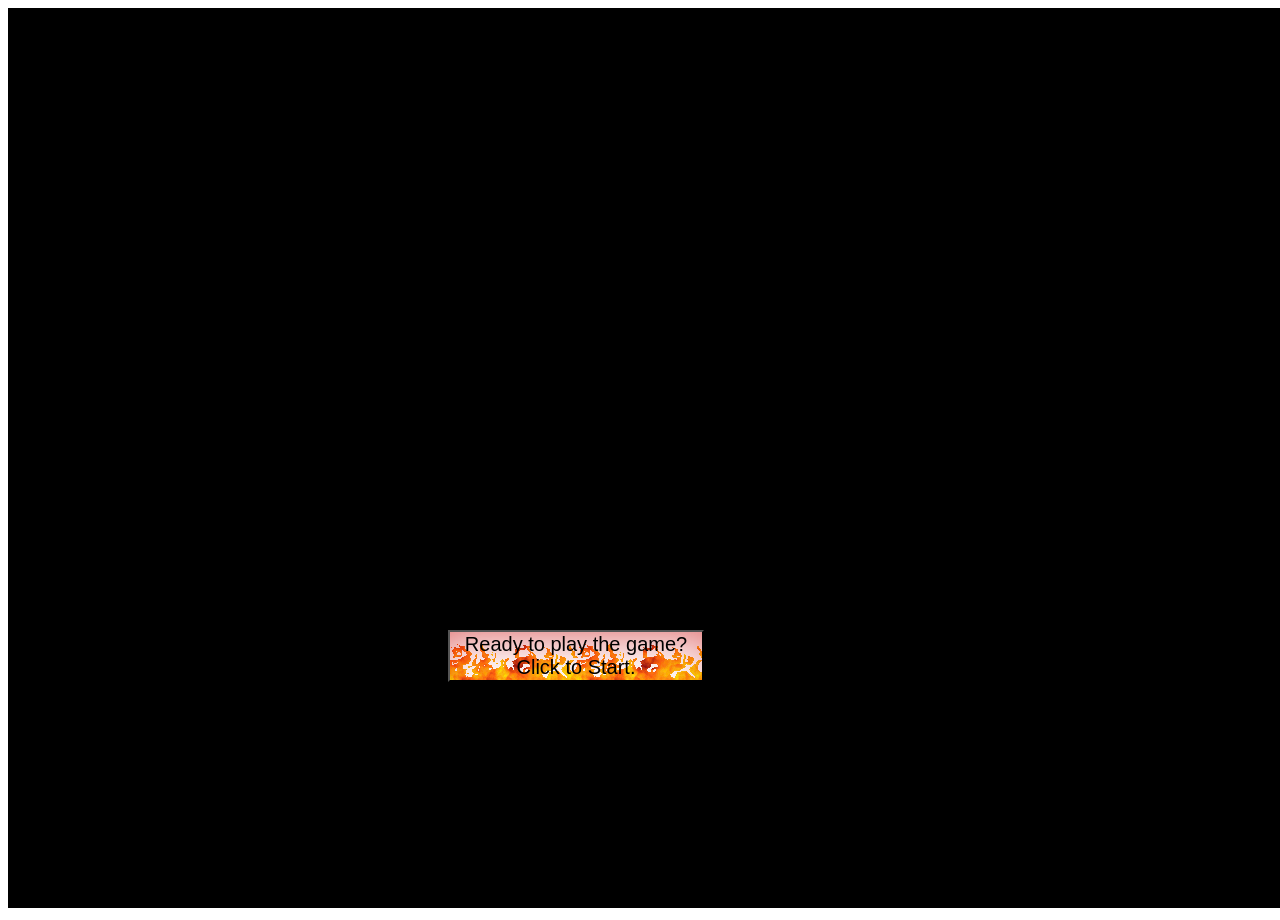
==== Final_Project/My Code/index.html @ 43d09ff5 "Initial Changes" ====
<!doctype html>
<script src="code/game.js"></script>
<script src="code/game_levels.js"></script>
<script src="code/Canvas_Animation.js"></script>

<link rel="stylesheet" href="css/game.css">

<body>
	<canvas id = 'canvas' width = 500 height = 500 style="z-index: 1" ></canvas>
	
	<button id="startButton" type="submit" onclick='runTheGame()'>Ready to play the game? Click to Start.</button>
  <script>
    
	function runTheGame()
	{
		var canvasRef = document.getElementById('canvas');
		var buttonRef = document.getElementById('startButton');
		buttonRef.style.visibility = 'hidden';
		canvasRef.remove();
		runGame(GAME_LEVELS, DOMDisplay);
	}
	
  </script>
</body>
---- Final_Project/My Code/css/game.css ----
.background    { background: rgb(135,206,235);
                 table-layout: fixed;
                 border-spacing: 0;   }
.background td { padding: 0;          }
.lava{ background-image: url("http://vignette3.wikia.nocookie.net/tibia/images/a/aa/Lava.gif/revision/latest?cb=20141116212949&path-prefix=en"); 
				
}
.wall{ background-image: url("http://www.artist-reference.com/wp-content/uploads/2011/03/TRU_TEXTURES_SEAMLESS-MOSSY_STONE_sample.png");  
}

.actor  { position: absolute;  }
.death { background-image: url("http://img05.deviantart.net/1464/i/2011/312/f/6/neon_green_powder_texture_i_by_melyssah6_stock-d4fiemj.jpg") }
.coin   { background-image: url("http://orig03.deviantart.net/dab6/f/2007/241/a/2/golden_texture_by_japanstocks.jpg"); }
.player { background: white; }
.enemy {background: url(http://cdn.bulbagarden.net/upload/9/9d/Dream_Iron_Ball_Sprite.png); 
	   padding: 1px;
	   background-repeat: no-repeat;
	   box-shadow: inset  0px  1px 1px black, inset 0px  1px 1px black, 0px  1px 1px black, 0px  1px 1px black,;
	   border-radius: 9px; }


.game {
  overflow: hidden;
  max-width: 600px;
  max-height: 450px;
  position: relative;
}
.lost .player {
  background: rgb(160, 64, 64);
}
.won .player {
		background-image:("http://yesiamcheap.com/wordpress/wp-content/uploads/2012/12/youwon1.gif");
		background-position: center;
}
#startButton {
	font-family:'Arial';
	font-size: 20px;
	z-index: 2;
	position: absolute;
	width: 20%;
	background: white;
	box-shadow: inset 0 25px 55px -25px rgba(200,0,0,0.7);
	background-image: url(fire.gif);
	background-position: -3px -25px;
	top:70%;
	right: 45%;
}
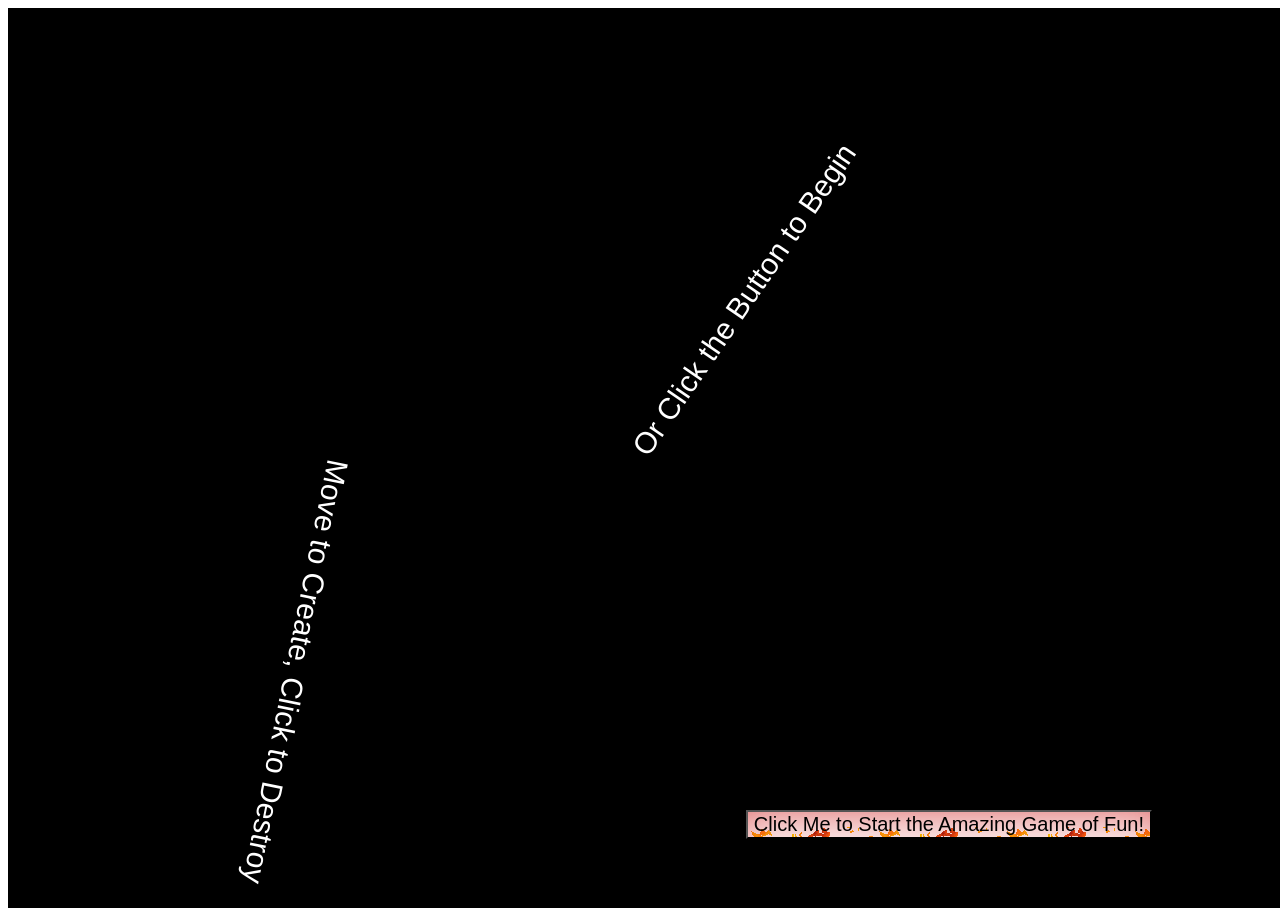
==== commit 3165bd54: "2nd Modify Add button and modified start screen" ====
--- a/Final_Project/My Code/index.html
+++ b/Final_Project/My Code/index.html
@@ -8,7 +8,7 @@
 <body>
 	<canvas id = 'canvas' width = 500 height = 500 style="z-index: 1" ></canvas>
 	
-	<button id="startButton" type="submit" onclick='runTheGame()'>Ready to play the game? Click to Start.</button>
+	<button id="startButton" type="submit" onclick='runTheGame()'> Click Me to Start the Amazing Game of Fun! </button>
   <script>
     
 	function runTheGame()
--- a/Final_Project/My Code/css/game.css
+++ b/Final_Project/My Code/css/game.css
@@ -37,11 +37,11 @@
 	font-size: 20px;
 	z-index: 2;
 	position: absolute;
-	width: 20%;
+	Max-width: 100%;
 	background: white;
 	box-shadow: inset 0 25px 55px -25px rgba(200,0,0,0.7);
 	background-image: url(fire.gif);
 	background-position: -3px -25px;
-	top:70%;
-	right: 45%;
+	top:90%;
+	right: 10%;
 }
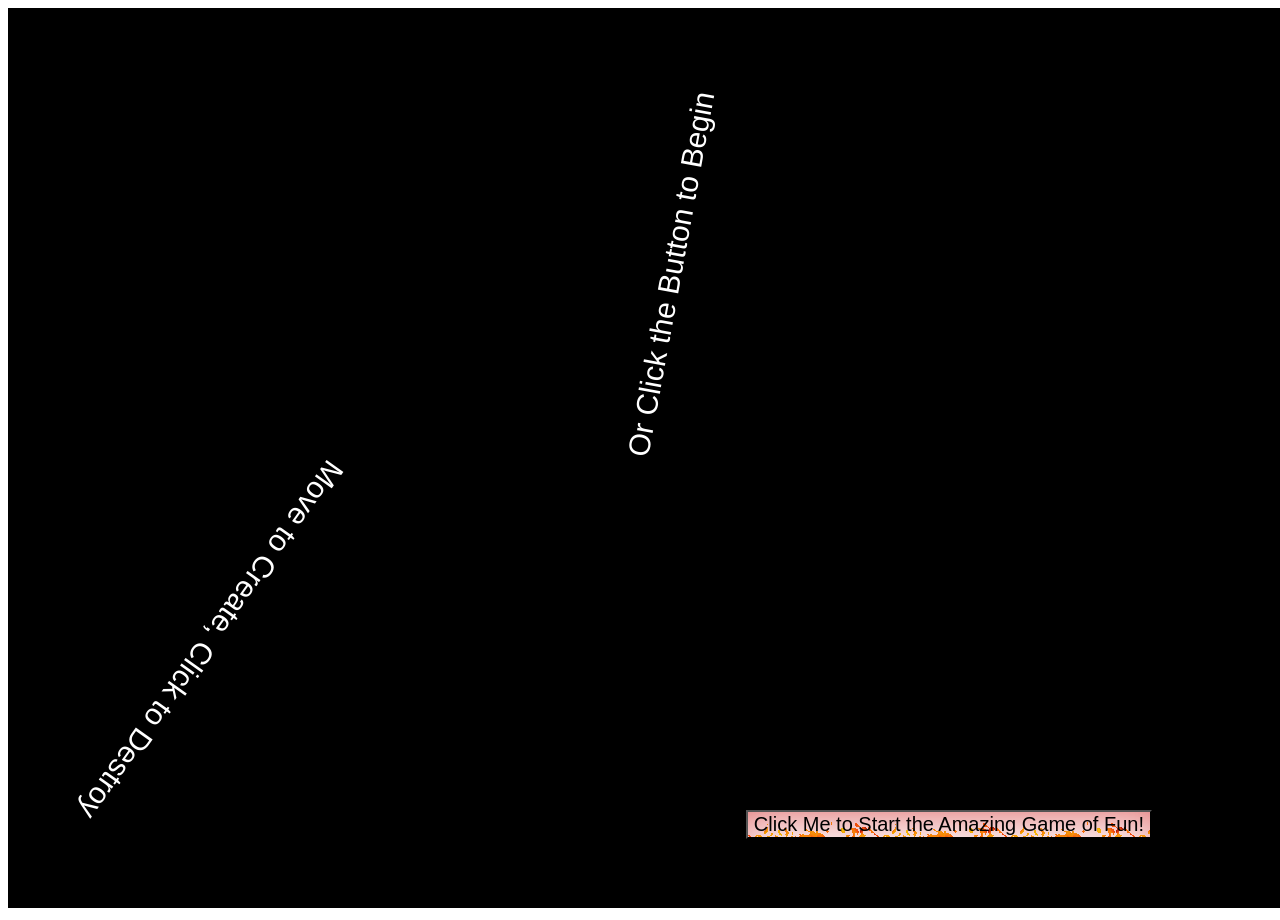
==== commit 9f5716f4: "Added Laser Sprite To Enemy" ====
--- a/Final_Project/My Code/index.html
+++ b/Final_Project/My Code/index.html
@@ -8,7 +8,7 @@
 <body>
 	<canvas id = 'canvas' width = 500 height = 500 style="z-index: 1" ></canvas>
 	
-	<button id="startButton" type="submit" onclick='runTheGame()'> Click Me to Start the Amazing Game of Fun! </button>
+	<button id="startButton" type="submit" onclick='runTheGame()'>Click Me to Start the Amazing Game of Fun!</button>
   <script>
     
 	function runTheGame()
--- a/Final_Project/My Code/css/game.css
+++ b/Final_Project/My Code/css/game.css
@@ -17,6 +17,16 @@
 	   background-repeat: no-repeat;
 	   box-shadow: inset  0px  1px 1px black, inset 0px  1px 1px black, 0px  1px 1px black, 0px  1px 1px black,;
 	   border-radius: 9px; }
+.enemy2 { background-image: url(laser.png);
+		padding: 4px;	
+		background-size: 25px 25px;
+		background-repeat: no-repeat;
+		background-position: center; 
+		/*box-shadow: inset  0px  2px 6px black, inset 0px  2px 6px black, 0px  2px 5px black, 0px  2px 6px black;*/		
+	
+}	   
+	   
+	   
 
 
 .game {
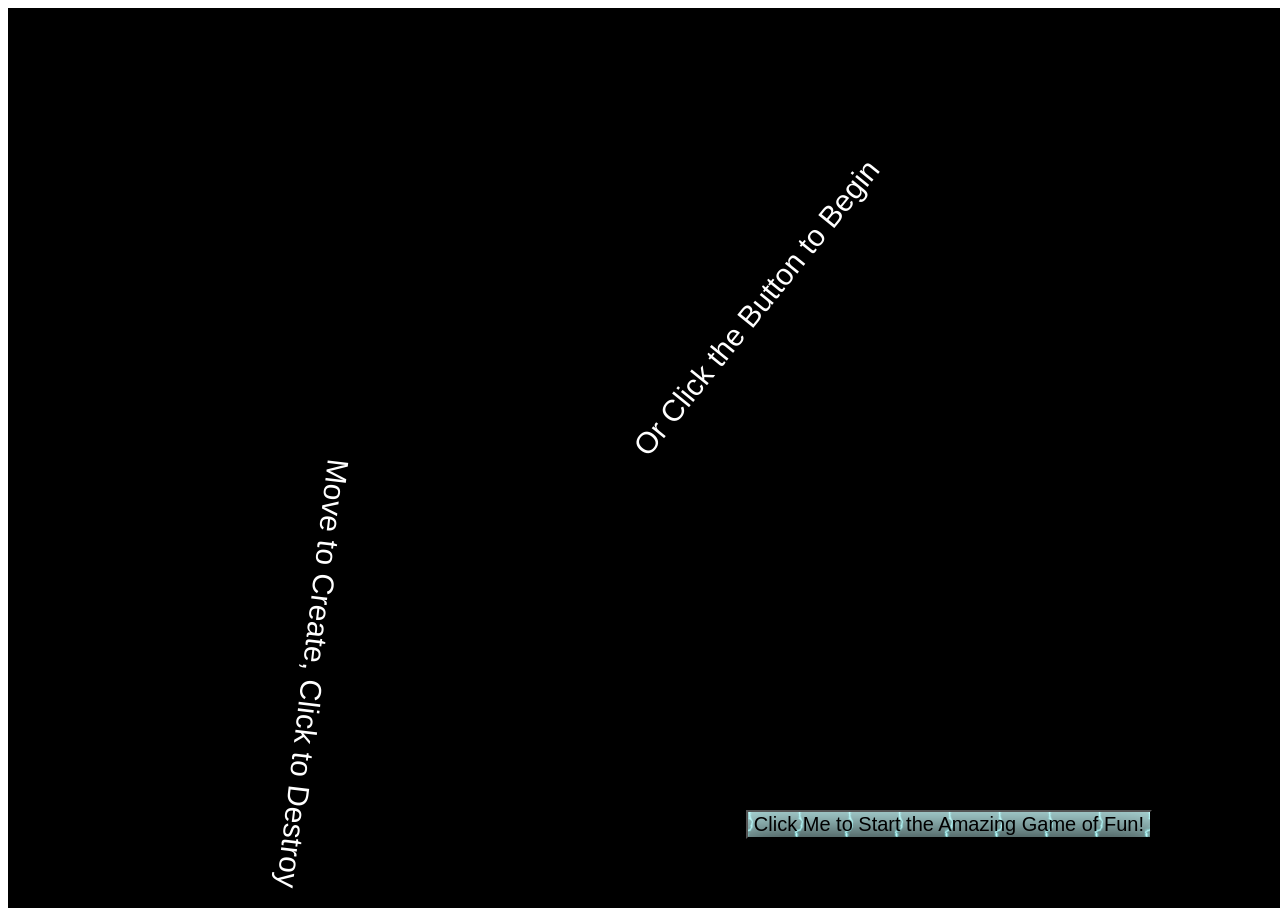
==== commit 78e9273d: "Added Load Screen After Button Click" ====
--- a/Final_Project/My Code/index.html
+++ b/Final_Project/My Code/index.html
@@ -2,12 +2,13 @@
 <script src="code/game.js"></script>
 <script src="code/game_levels.js"></script>
 <script src="code/Canvas_Animation.js"></script>
+<script src="code/LoadScreen.js"></script>
 
 <link rel="stylesheet" href="css/game.css">
 
 <body>
 	<canvas id = 'canvas' width = 500 height = 500 style="z-index: 1" ></canvas>
-	
+	<canvas id = 'myCanvas' width = 500 height = 500 style='position: absolute; z-index: 4; top: 0%;'></canvas>
 	<button id="startButton" type="submit" onclick='runTheGame()'>Click Me to Start the Amazing Game of Fun!</button>
   <script>
     
@@ -15,9 +16,17 @@
 	{
 		var canvasRef = document.getElementById('canvas');
 		var buttonRef = document.getElementById('startButton');
+		var myCanvasRef = document.getElementById('myCanvas');
 		buttonRef.style.visibility = 'hidden';
 		canvasRef.remove();
-		runGame(GAME_LEVELS, DOMDisplay);
+		myCanvasRef.style.visibility = 'visible';
+		init();
+		setTimeout(function() {
+			myCanvasRef.remove();
+			runGame(GAME_LEVELS, DOMDisplay);
+		},5000);
+		
+		
 	}
 	
   </script>
--- a/Final_Project/My Code/css/game.css
+++ b/Final_Project/My Code/css/game.css
@@ -9,17 +9,42 @@
 }
 
 .actor  { position: absolute;  }
-.death { background-image: url("http://img05.deviantart.net/1464/i/2011/312/f/6/neon_green_powder_texture_i_by_melyssah6_stock-d4fiemj.jpg") }
-.coin   { background-image: url("http://orig03.deviantart.net/dab6/f/2007/241/a/2/golden_texture_by_japanstocks.jpg"); }
-.player { background: white; }
-.enemy {background: url(http://cdn.bulbagarden.net/upload/9/9d/Dream_Iron_Ball_Sprite.png); 
-	   padding: 1px;
+.death { background-image: url(Death.png);
+		padding: 3px;
+		background-repeat: no-repeat;
+		background-size: 15px 15px;
+		border-radius: 30px; }
+.coin { background-image: url(RetroCoin.png);
+		padding: 3px;
+		background-repeat: no-repeat;
+		background-size: 15px 15px;
+		border-radius: 30px;
+ }
+.player { background-image: url(ghost.png); 
+		padding: 4px;
+		background-size: 25px 25px;
+		background-repeat: no-repeat;
+
+}
+.enemy {background: url(basic_energy_ball.png); 
+	   padding: 4px;
+	   background-size: 25px 25px;
 	   background-repeat: no-repeat;
-	   box-shadow: inset  0px  1px 1px black, inset 0px  1px 1px black, 0px  1px 1px black, 0px  1px 1px black,;
-	   border-radius: 9px; }
+	   background-position: center;
+}
+	   
 .enemy2 { background-image: url(laser.png);
 		padding: 4px;	
 		background-size: 25px 25px;
+		background-repeat: no-repeat;
+		background-position: center; 
+		/*box-shadow: inset  0px  2px 6px black, inset 0px  2px 6px black, 0px  2px 5px black, 0px  2px 6px black;*/		
+	
+}	   
+
+.enemy3 { background-image: url(DeathOrb.png);
+		padding: 3px;	
+		background-size: 20px 20px;
 		background-repeat: no-repeat;
 		background-position: center; 
 		/*box-shadow: inset  0px  2px 6px black, inset 0px  2px 6px black, 0px  2px 5px black, 0px  2px 6px black;*/		
@@ -31,12 +56,16 @@
 
 .game {
   overflow: hidden;
-  max-width: 600px;
-  max-height: 450px;
+  max-width: 100%;
+  max-height: 100%;
   position: relative;
 }
 .lost .player {
-  background: rgb(160, 64, 64);
+	background-image: url(deathscene.png);
+	padding: 3px;	
+	background-size: 20px 20px;
+	background-repeat: no-repeat;
+	background-position: center; 
 }
 .won .player {
 		background-image:("http://yesiamcheap.com/wordpress/wp-content/uploads/2012/12/youwon1.gif");
@@ -45,13 +74,14 @@
 #startButton {
 	font-family:'Arial';
 	font-size: 20px;
-	z-index: 2;
 	position: absolute;
 	Max-width: 100%;
 	background: white;
-	box-shadow: inset 0 25px 55px -25px rgba(200,0,0,0.7);
-	background-image: url(fire.gif);
-	background-position: -3px -25px;
+	box-shadow: inset 0 45px 55px -25px rgba(204,255,255,2);
+	background-image: url(Lightning.gif);
+	background-size: 50px 50px;
+	background-position: center;
+	background-repeat: repeat;
 	top:90%;
 	right: 10%;
 }
